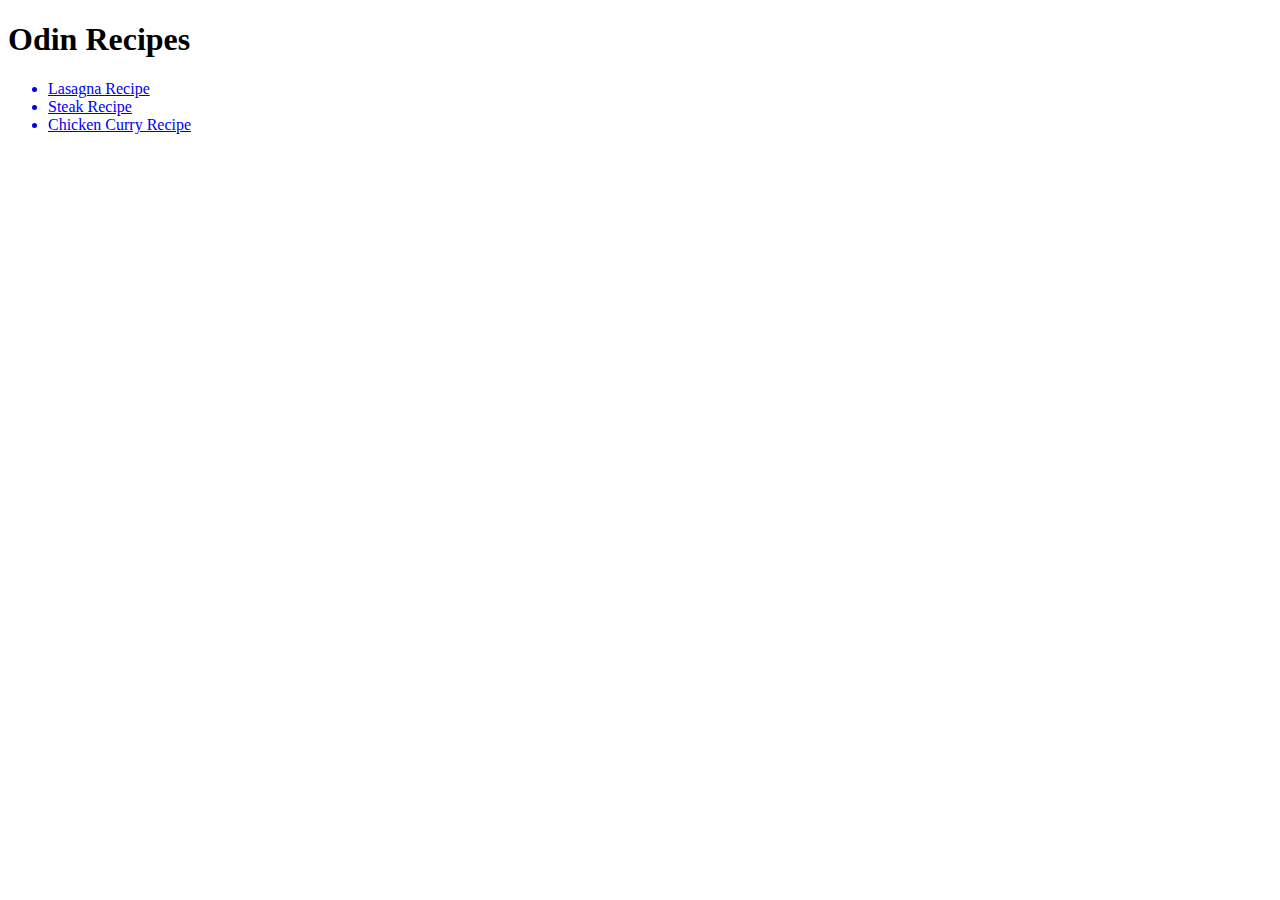
==== index.html @ cf1b9010 "add various recipes and its links to index" ====
<!DOCTYPE html>

<html lang="en">
        <head>
            <meta charset="utf-8">
            <title>Odin Recipes</title>
        </head>
    
        <body>
            <h1>Odin Recipes</h1>
            <ul>
                <a href= "recipes/lasagna.html"><li>Lasagna Recipe</li></a>
                <a href= "recipes/steak.html"><li>Steak Recipe</li></a>
                <a href= "recipes/chicken-curry.html"><li>Chicken Curry Recipe</li></a>
            

            </ul>
        </body>
        
</html>
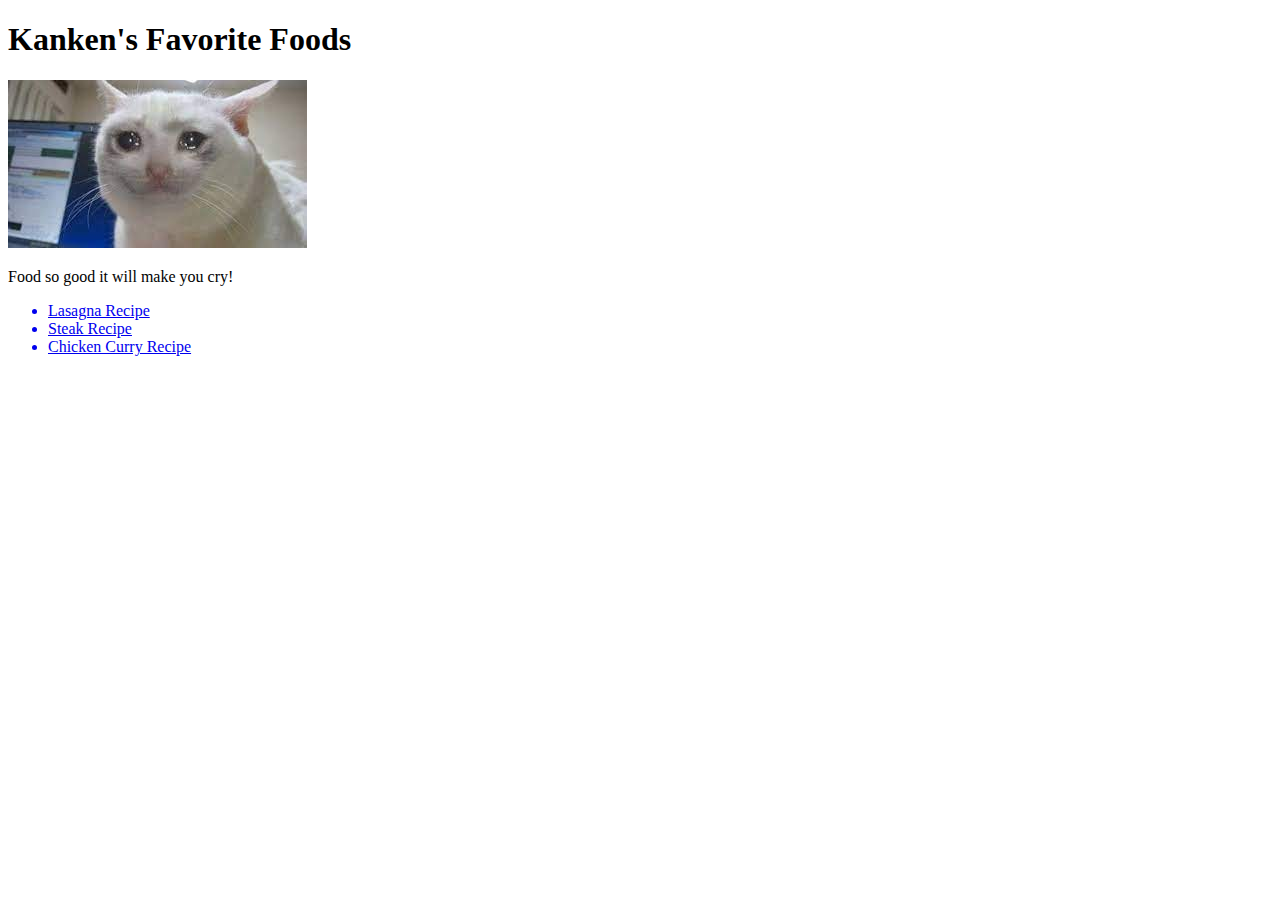
==== commit 2bcc0836: "personalize main page" ====
--- a/index.html
+++ b/index.html
@@ -3,11 +3,13 @@
 <html lang="en">
         <head>
             <meta charset="utf-8">
-            <title>Odin Recipes</title>
+            <title>Kanken's Favorite Foods</title>
         </head>
     
         <body>
-            <h1>Odin Recipes</h1>
+            <h1>Kanken's Favorite Foods</h1>
+            <img src="images/cat.jpg" alt="Kanken the Cat">
+            <p>Food so good it will make you cry!</p>
             <ul>
                 <a href= "recipes/lasagna.html"><li>Lasagna Recipe</li></a>
                 <a href= "recipes/steak.html"><li>Steak Recipe</li></a>
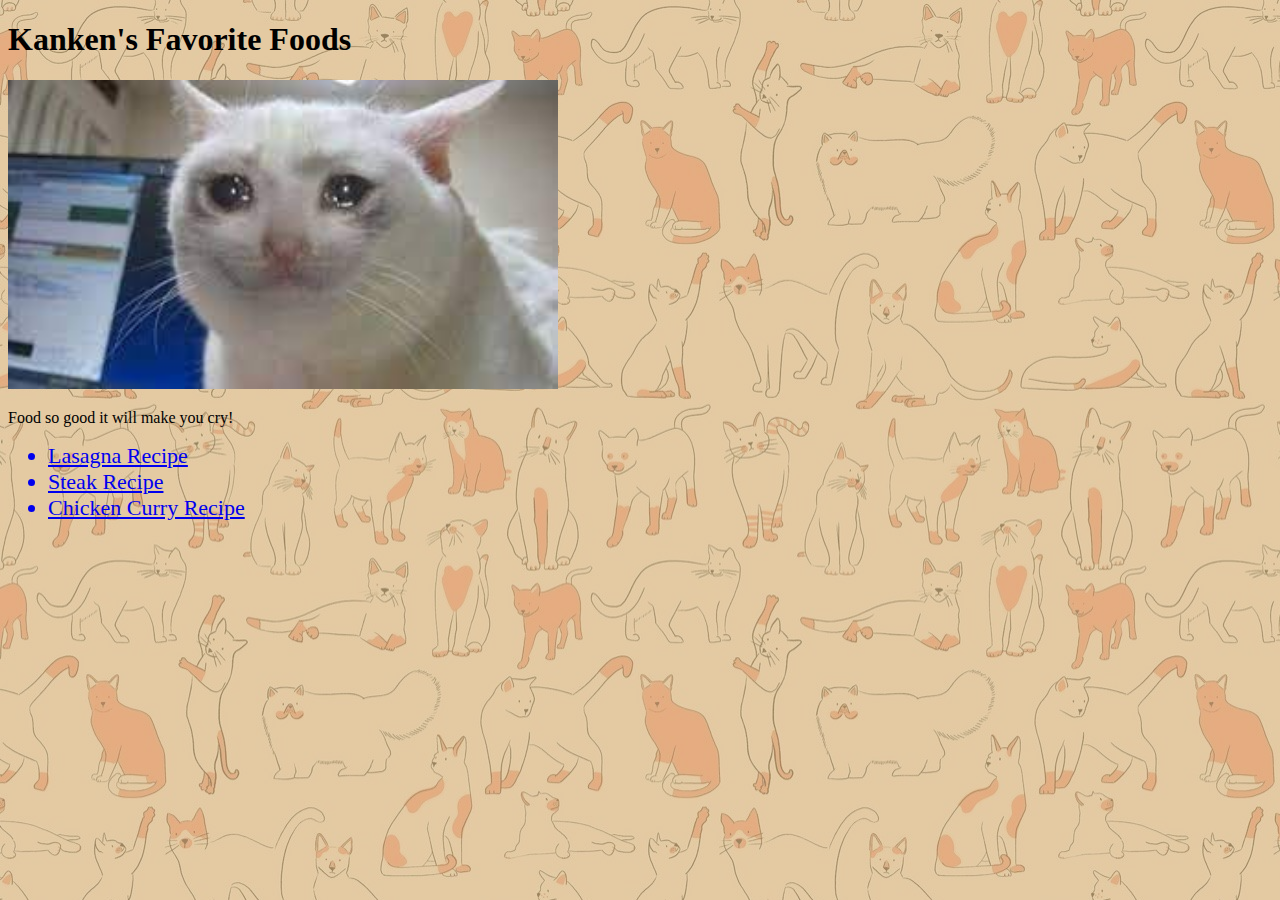
==== commit a4e6ecfe: "add external css to html with background color and several styling methods" ====
--- a/index.html
+++ b/index.html
@@ -4,18 +4,19 @@
         <head>
             <meta charset="utf-8">
             <title>Kanken's Favorite Foods</title>
+            <link rel="stylesheet" href="styles.css">
         </head>
     
         <body>
+            
             <h1>Kanken's Favorite Foods</h1>
-            <img src="images/cat.jpg" alt="Kanken the Cat">
+            <img class="main"src="images/cat.jpg" alt="Kanken the Cat">
             <p>Food so good it will make you cry!</p>
             <ul>
                 <a href= "recipes/lasagna.html"><li>Lasagna Recipe</li></a>
                 <a href= "recipes/steak.html"><li>Steak Recipe</li></a>
                 <a href= "recipes/chicken-curry.html"><li>Chicken Curry Recipe</li></a>
-            
-
+            </div>
             </ul>
         </body>
         
--- a/styles.css
+++ b/styles.css
@@ -0,0 +1,25 @@
+body {
+
+    background-image: url(images/164211297318404949.png); 
+    background-color: rgb(219, 190, 136);
+}
+
+.main {
+    height:auto;
+    width: 550px;
+}
+
+.foodimg{
+    height: 300px;
+    width:400px;
+}
+
+a{
+    font-family:  'Brush Script MT', cursive;
+    font-size: 22px;
+}
+
+.title{
+    font-family:  'Brush Script MT', cursive;
+    font-size: 50px;
+}